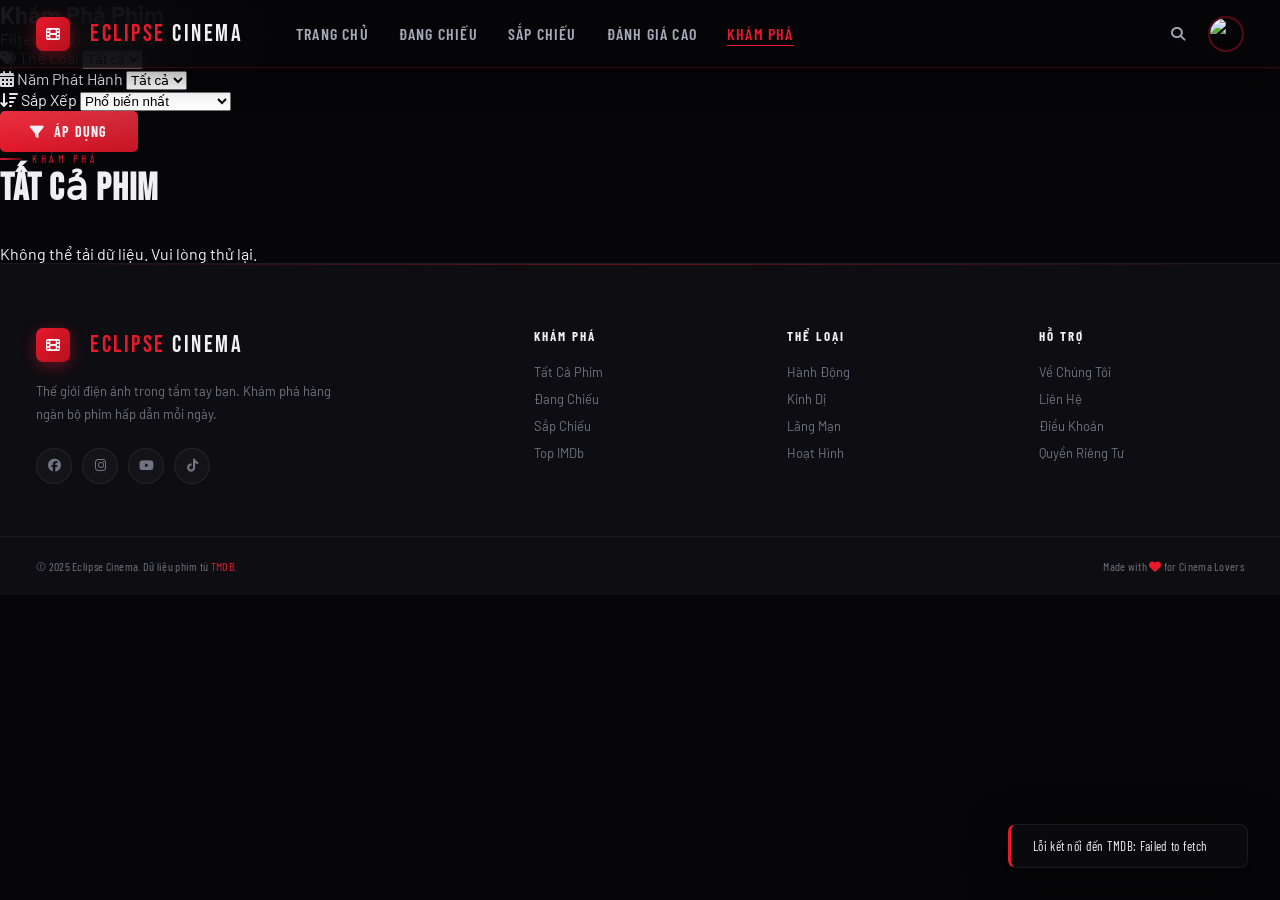
==== browse.html @ 3f949c63 "Add api.js for TMDB API" ====
<!DOCTYPE html>
<html lang="vi">
<head>
  <meta charset="UTF-8" />
  <meta name="viewport" content="width=device-width, initial-scale=1.0" />
  <title>Khám Phá Phim – Eclipse Cinema</title>
  <link rel="icon" href="assets/favicon.ico" sizes="any" />
  <link rel="icon" href="assets/favicon.svg" type="image/svg+xml" />
  <link rel="apple-touch-icon" href="assets/favicon-180.png" />
  <link rel="stylesheet" href="styles/home.css" />
  <link rel="stylesheet" href="styles/browse.css" />
  <link rel="preconnect" href="https://fonts.googleapis.com" />
  <link href="https://fonts.googleapis.com/css2?family=Bebas+Neue&family=Barlow:wght@300;400;500;600&family=Barlow+Condensed:wght@400;600;700&display=swap" rel="stylesheet" />
  <link rel="stylesheet" href="https://cdnjs.cloudflare.com/ajax/libs/font-awesome/6.5.0/css/all.min.css" />
</head>
<body>

  <!-- NAVBAR -->
  <nav class="navbar scrolled" id="navbar">
    <div class="nav-container">
      <a href="index.html" class="nav-logo">
        <span class="logo-icon"><i class="fas fa-film"></i></span>
        <span class="logo-text"><span class="logo-accent">ECLIPSE</span> CINEMA</span>
      </a>

      <ul class="nav-links" id="navLinks">
        <li><a href="index.html" class="nav-link">Trang Chủ</a></li>
        <li><a href="index.html#now-playing" class="nav-link">Đang Chiếu</a></li>
        <li><a href="index.html#upcoming" class="nav-link">Sắp Chiếu</a></li>
        <li><a href="index.html#top-rated" class="nav-link">Đánh Giá Cao</a></li>
        <li><a href="browse.html" class="nav-link active">Khám Phá</a></li>
      </ul>

      <div class="nav-actions">
        <!-- Search -->
        <div class="search-wrapper" id="searchWrapper">
          <input type="text" class="search-input" id="searchInput" placeholder="Tìm kiếm phim..." />
          <button class="search-btn" id="searchBtn"><i class="fas fa-search"></i></button>
          <div class="search-results" id="searchResults"></div>
        </div>

        <!-- User Dropdown -->
        <div class="user-dropdown" id="userDropdown">
          <button class="user-avatar" id="userAvatarBtn">
            <img src="https://api.dicebear.com/7.x/avataaars/svg?seed=cinema" alt="User" />
          </button>
          <div class="user-menu" id="userMenu">
            <div class="user-menu-header">
              <img src="https://api.dicebear.com/7.x/avataaars/svg?seed=cinema" alt="User" />
              <div>
                <p class="user-name">Khách</p>
                <p class="user-email">user@eclipse.vn</p>
              </div>
            </div>
            <ul class="user-menu-list">
              <li><a href="profile.html"><i class="fas fa-user"></i> Hồ Sơ</a></li>
              <li><a href="#"><i class="fas fa-heart"></i> Yêu Thích</a></li>
              <li><a href="#"><i class="fas fa-clock"></i> Xem Sau</a></li>
              <li><a href="#"><i class="fas fa-cog"></i> Cài Đặt</a></li>
              <li class="menu-divider"></li>
              <li><a href="login.html" class="logout-link"><i class="fas fa-sign-out-alt"></i> Đăng Xuất</a></li>
            </ul>
          </div>
        </div>

        <!-- Hamburger -->
        <button class="hamburger" id="hamburger">
          <span></span><span></span><span></span>
        </button>
      </div>
    </div>
  </nav>

  <!-- BROWSE LAYOUT -->
  <main class="browse-layout">
    <!-- Filters sidebar -->
    <aside class="browse-filters">
      <div class="filters-header">
        <h1>Khám Phá Phim</h1>
        <p>Filter theo thể loại, năm và sắp xếp.</p>
      </div>

      <div class="filter-group">
        <label for="genreSelect"><i class="fas fa-tags"></i> Thể Loại</label>
        <select id="genreSelect">
          <option value="">Tất cả</option>
        </select>
      </div>

      <div class="filter-group">
        <label for="yearSelect"><i class="fas fa-calendar-alt"></i> Năm Phát Hành</label>
        <select id="yearSelect">
          <option value="">Tất cả</option>
        </select>
      </div>

      <div class="filter-group">
        <label for="sortSelect"><i class="fas fa-sort-amount-down"></i> Sắp Xếp</label>
        <select id="sortSelect">
          <option value="popularity.desc">Phổ biến nhất</option>
          <option value="vote_average.desc">Điểm TMDB cao nhất</option>
          <option value="release_date.desc">Mới nhất</option>
          <option value="release_date.asc">Cũ nhất</option>
        </select>
      </div>

      <button id="applyFiltersBtn" class="btn-primary full-width">
        <i class="fas fa-filter"></i> Áp Dụng
      </button>
    </aside>

    <!-- Results -->
    <section class="browse-results">
      <div class="section-header">
        <div class="section-title-block">
          <span class="section-label">Khám Phá</span>
          <h2 class="section-title" id="resultsTitle">Tất cả phim</h2>
        </div>
        <span class="browse-count" id="resultsCount"></span>
      </div>

      <div class="movies-grid" id="browseGrid">
        <!-- cards injected -->
      </div>

      <div class="browse-status" id="browseStatus"></div>
    </section>
  </main>

  <!-- FOOTER -->
  <footer class="footer">
    <div class="footer-container">
      <div class="footer-brand">
        <a href="index.html" class="nav-logo">
          <span class="logo-icon"><i class="fas fa-film"></i></span>
          <span class="logo-text"><span class="logo-accent">ECLIPSE</span> CINEMA</span>
        </a>
        <p>Thế giới điện ảnh trong tầm tay bạn. Khám phá hàng ngàn bộ phim hấp dẫn mỗi ngày.</p>
        <div class="social-links">
          <a href="#"><i class="fab fa-facebook"></i></a>
          <a href="#"><i class="fab fa-instagram"></i></a>
          <a href="#"><i class="fab fa-youtube"></i></a>
          <a href="#"><i class="fab fa-tiktok"></i></a>
        </div>
      </div>
      <div class="footer-links">
        <h4>Khám Phá</h4>
        <ul>
          <li><a href="browse.html">Tất Cả Phim</a></li>
          <li><a href="index.html#now-playing">Đang Chiếu</a></li>
          <li><a href="index.html#upcoming">Sắp Chiếu</a></li>
          <li><a href="index.html#top-rated">Top IMDb</a></li>
        </ul>
      </div>
      <div class="footer-links">
        <h4>Thể Loại</h4>
        <ul>
          <li><a href="#">Hành Động</a></li>
          <li><a href="#">Kinh Dị</a></li>
          <li><a href="#">Lãng Mạn</a></li>
          <li><a href="#">Hoạt Hình</a></li>
        </ul>
      </div>
      <div class="footer-links">
        <h4>Hỗ Trợ</h4>
        <ul>
          <li><a href="#">Về Chúng Tôi</a></li>
          <li><a href="#">Liên Hệ</a></li>
          <li><a href="#">Điều Khoản</a></li>
          <li><a href="#">Quyền Riêng Tư</a></li>
        </ul>
      </div>
    </div>
    <div class="footer-bottom">
      <p>© 2025 Eclipse Cinema. Dữ liệu phim từ <a href="https://www.themoviedb.org" target="_blank">TMDB</a>.</p>
      <p>Made with <i class="fas fa-heart" style="color: var(--red)"></i> for Cinema Lovers</p>
    </div>
  </footer>

  <!-- Toast -->
  <div class="toast" id="toast"></div>

  <script src="script/auth.js"></script>
  <script src="script/config.js"></script>
  <script src="script/api.js"></script>
  <script src="script/browse.js"></script>
</body>
</html>
---- styles/home.css ----
/* ══════════════════════════════════════════════
   ECLIPSE CINEMA — home.css  [Enhanced Edition]
   Theme: Ultra-Premium Dark Cinema
   Direction: Criterion × A24 × IMAX
══════════════════════════════════════════════ */

/* ─── CSS Variables ─── */
:root {
  /* Core Palette */
  --black:      #060608;
  --black2:     #0d0d12;
  --black3:     #141418;
  --black4:     #1c1c24;
  --black5:     #252530;

  /* Accent Colors */
  --red:        #e8192c;
  --red-dark:   #b5101e;
  --red-mid:    #c41424;
  --red-glow:   rgba(232, 25, 44, 0.4);
  --red-subtle: rgba(232, 25, 44, 0.08);
  --gold:       #d4a843;
  --gold-light: #e8c067;
  --gold-glow:  rgba(212, 168, 67, 0.3);
  --teal:       #1de9b6;
  --teal-dim:   rgba(29, 233, 182, 0.12);

  /* Text Colors */
  --white:      #f0f0f4;
  --off-white:  #c8c8d4;
  --grey:       #727280;
  --grey-light: #a8a8b8;
  --grey-dim:   #4a4a58;

  /* Typography */
  --font-display: 'Bebas Neue', sans-serif;
  --font-cond:    'Barlow Condensed', sans-serif;
  --font-body:    'Barlow', sans-serif;

  /* System */
  --nav-h:       68px;
  --radius:      8px;
  --radius-lg:   14px;
  --radius-xl:   20px;
  --shadow-sm:   0 4px 16px rgba(0,0,0,0.4);
  --shadow:      0 8px 40px rgba(0,0,0,0.6);
  --shadow-lg:   0 20px 80px rgba(0,0,0,0.8);
  --transition:  0.3s cubic-bezier(0.4, 0, 0.2, 1);
  --ease-spring: cubic-bezier(0.34, 1.56, 0.64, 1);
}

/* ─── Reset & Base ─── */
*, *::before, *::after { box-sizing: border-box; margin: 0; padding: 0; }
html { scroll-behavior: smooth; }
body {
  background: var(--black);
  color: var(--white);
  font-family: var(--font-body);
  font-weight: 400;
  overflow-x: hidden;
  -webkit-font-smoothing: antialiased;
  -moz-osx-font-smoothing: grayscale;
}
a { text-decoration: none; color: inherit; }
ul { list-style: none; }
img { display: block; width: 100%; }
button { cursor: pointer; border: none; background: none; font-family: inherit; }

/* Scrollbar */
::-webkit-scrollbar { width: 5px; }
::-webkit-scrollbar-track { background: var(--black2); }
::-webkit-scrollbar-thumb { background: linear-gradient(to bottom, var(--red), var(--red-dark)); border-radius: 3px; }
::-webkit-scrollbar-thumb:hover { background: var(--red); }

/* ══════════════════════════════════════════════
   NAVBAR
══════════════════════════════════════════════ */
.navbar {
  position: fixed;
  top: 0; left: 0; right: 0;
  z-index: 1000;
  height: var(--nav-h);
  background: transparent;
  transition:
    background var(--transition),
    backdrop-filter var(--transition),
    border-color var(--transition),
    box-shadow var(--transition);
  border-bottom: 1px solid transparent;
}

.navbar.scrolled {
  background: rgba(6, 6, 8, 0.88);
  backdrop-filter: blur(28px) saturate(180%);
  -webkit-backdrop-filter: blur(28px) saturate(180%);
  border-bottom-color: rgba(232, 25, 44, 0.18);
  box-shadow: 0 1px 40px rgba(0,0,0,0.6), 0 0 0 1px rgba(255,255,255,0.03);
}

.nav-container {
  max-width: 1440px;
  margin: 0 auto;
  padding: 0 36px;
  height: 100%;
  display: flex;
  align-items: center;
  gap: 40px;
}

/* Logo */
.nav-logo {
  display: flex;
  align-items: center;
  gap: 20px;
  flex-shrink: 0;
  transition: opacity var(--transition);
}
.nav-logo:hover { opacity: 0.85; }

.logo-icon {
  width: 34px; height: 34px;
  background: linear-gradient(135deg, var(--red), var(--red-dark));
  border-radius: 7px;
  display: grid;
  place-items: center;
  font-size: 14px;
  box-shadow: 0 4px 16px var(--red-glow);
}
.logo-text {
  font-family: var(--font-display);
  font-size: 24px;
  letter-spacing: 2.5px;
  color: var(--white);
  line-height: 1;
}
.logo-accent { color: var(--red); }

/* Nav Links */
.nav-links {
  display: flex;
  align-items: center;
  gap: 4px;
  flex: 1;
}

.nav-link {
  font-family: var(--font-cond);
  font-size: 16px;
  font-weight: 600;
  letter-spacing: 1.2px;
  text-transform: uppercase;
  color: var(--grey-light);
  padding: 7px 13px;
  border-radius: 5px;
  transition: color var(--transition), background var(--transition);
  white-space: nowrap;
  position: relative;
}
.nav-link::after {
  content: '';
  position: absolute;
  bottom: 4px; left: 13px; right: 13px;
  height: 1px;
  background: var(--red);
  transform: scaleX(0);
  transition: transform var(--transition);
  transform-origin: left;
}
.nav-link:hover { color: var(--white); }
.nav-link:hover::after { transform: scaleX(1); }
.nav-link.active { color: var(--red); }
.nav-link.active::after { transform: scaleX(1); }
.nav-link:hover:not(.active) { background: rgba(255,255,255,0.05); }

/* ─── Dropdown ─── */
.dropdown { position: relative; }
.chevron-icon {
  font-size: 9px;
  margin-left: 3px;
  transition: transform var(--transition);
}
.dropdown:hover .chevron-icon { transform: rotate(180deg); }

.dropdown-menu {
  position: absolute;
  top: calc(100% + 16px);
  left: 50%;
  transform: translateX(-50%) translateY(-6px);
  background: rgba(10, 10, 15, 0.97);
  border: 1px solid rgba(232,25,44,0.15);
  border-radius: var(--radius-lg);
  padding: 14px;
  min-width: 360px;
  opacity: 0;
  pointer-events: none;
  transition: opacity var(--transition), transform var(--transition);
  backdrop-filter: blur(30px) saturate(200%);
  box-shadow:
    0 24px 80px rgba(0,0,0,0.8),
    0 0 0 1px rgba(255,255,255,0.04),
    inset 0 1px 0 rgba(255,255,255,0.05);
}
.dropdown-menu::before {
  content: '';
  position: absolute;
  top: -5px; left: 50%;
  transform: translateX(-50%);
  border: 5px solid transparent;
  border-bottom-color: rgba(232,25,44,0.25);
  border-top: none;
}
.dropdown:hover .dropdown-menu {
  opacity: 1;
  pointer-events: auto;
  transform: translateX(-50%) translateY(0);
}

.dropdown-grid {
  display: grid;
  grid-template-columns: repeat(3, 1fr);
  gap: 3px;
}

.genre-item {
  font-family: var(--font-cond);
  font-size: 12px;
  font-weight: 600;
  letter-spacing: 0.6px;
  color: var(--grey-light);
  padding: 9px 11px;
  border-radius: 6px;
  transition: background var(--transition), color var(--transition), transform var(--transition);
}
.genre-item:hover {
  background: rgba(232,25,44,0.12);
  color: var(--red);
  transform: translateX(2px);
}

/* ─── Nav Actions ─── */
.nav-actions {
  display: flex;
  align-items: center;
  gap: 10px;
  margin-left: auto;
}

/* Search */
.search-wrapper {
  position: relative;
  display: flex;
  align-items: center;
}
.search-input {
  background: rgba(255,255,255,0.06);
  border: 1px solid rgba(255,255,255,0.08);
  border-radius: 28px;
  color: var(--white);
  font-family: var(--font-body);
  font-size: 13px;
  padding: 8px 42px 8px 18px;
  width: 0;
  opacity: 0;
  transition: width var(--transition), opacity var(--transition), background var(--transition), border-color var(--transition);
  outline: none;
}
.search-input.open { width: 230px; opacity: 1; }
.search-input:focus {
  background: rgba(255,255,255,0.09);
  border-color: rgba(232,25,44,0.45);
  box-shadow: 0 0 0 3px rgba(232,25,44,0.1);
}
.search-input::placeholder { color: var(--grey); }

.search-btn {
  color: var(--grey-light);
  font-size: 14px;
  width: 36px; height: 36px;
  border-radius: 50%;
  display: grid;
  place-items: center;
  transition: color var(--transition), background var(--transition), transform var(--transition);
  position: absolute;
  right: 2px;
  z-index: 2;
}
.search-btn:hover {
  color: var(--red);
  background: rgba(232,25,44,0.1);
  transform: scale(1.1);
}

.search-results {
  position: absolute;
  top: calc(100% + 12px);
  right: 0;
  width: 340px;
  background: rgba(10,10,15,0.97);
  border: 1px solid rgba(232,25,44,0.15);
  border-radius: var(--radius-lg);
  backdrop-filter: blur(30px);
  max-height: 440px;
  overflow-y: auto;
  display: none;
  box-shadow: var(--shadow-lg), 0 0 0 1px rgba(255,255,255,0.03);
}
.search-results.open { display: block; }
.search-result-item {
  display: flex;
  align-items: center;
  gap: 13px;
  padding: 11px 16px;
  cursor: pointer;
  transition: background var(--transition);
  border-bottom: 1px solid rgba(255,255,255,0.04);
}
.search-result-item:last-child { border-bottom: none; }
.search-result-item:hover { background: rgba(232,25,44,0.08); }
.search-result-item img {
  width: 38px; height: 54px;
  object-fit: cover;
  border-radius: 5px;
  flex-shrink: 0;
  border: 1px solid rgba(255,255,255,0.06);
}
.search-result-info p { font-size: 13px; font-weight: 500; margin-bottom: 3px; }
.search-result-info span { font-size: 11px; color: var(--grey); }

/* User Dropdown */
.user-dropdown { position: relative; }
.user-avatar {
  width: 36px; height: 36px;
  border-radius: 50%;
  overflow: hidden;
  border: 2px solid rgba(232,25,44,0.35);
  transition: border-color var(--transition), transform var(--transition), box-shadow var(--transition);
  box-shadow: 0 0 0 0 var(--red-glow);
}
.user-avatar:hover {
  border-color: var(--red);
  transform: scale(1.06);
  box-shadow: 0 0 0 4px rgba(232,25,44,0.15);
}
.user-avatar img { width: 100%; height: 100%; object-fit: cover; }

.user-menu {
  position: absolute;
  top: calc(100% + 14px);
  right: 0;
  width: 230px;
  background: rgba(10,10,15,0.97);
  border: 1px solid rgba(232,25,44,0.15);
  border-radius: var(--radius-lg);
  backdrop-filter: blur(30px) saturate(200%);
  overflow: hidden;
  opacity: 0;
  pointer-events: none;
  transform: translateY(-8px) scale(0.97);
  transition: opacity var(--transition), transform var(--transition);
  box-shadow: var(--shadow-lg), 0 0 0 1px rgba(255,255,255,0.04);
}
.user-dropdown.open .user-menu {
  opacity: 1;
  pointer-events: auto;
  transform: translateY(0) scale(1);
}
.user-menu-header {
  display: flex;
  align-items: center;
  gap: 11px;
  padding: 15px 16px;
  background: rgba(232,25,44,0.06);
  border-bottom: 1px solid rgba(255,255,255,0.05);
}
.user-menu-header img { width: 36px; height: 36px; border-radius: 50%; flex-shrink: 0; }
.user-name { font-size: 13px; font-weight: 600; }
.user-email { font-size: 11px; color: var(--grey); margin-top: 1px; }
.user-menu-list li a {
  display: flex;
  align-items: center;
  gap: 11px;
  padding: 11px 16px;
  font-size: 13px;
  color: var(--grey-light);
  transition: background var(--transition), color var(--transition), padding-left var(--transition);
}
.user-menu-list li a:hover { background: rgba(255,255,255,0.04); color: var(--white); padding-left: 20px; }
.user-menu-list li a i { width: 16px; color: var(--grey); font-size: 12px; }
.menu-divider { height: 1px; background: rgba(255,255,255,0.05); margin: 4px 0; }
.logout-link { color: var(--red) !important; }
.logout-link i { color: var(--red) !important; }

/* Hamburger */
.hamburger {
  display: none;
  flex-direction: column;
  gap: 5px;
  padding: 6px;
  border-radius: 6px;
  transition: background var(--transition);
}
.hamburger:hover { background: rgba(255,255,255,0.06); }
.hamburger span {
  display: block;
  width: 20px; height: 2px;
  background: var(--white);
  border-radius: 2px;
  transition: transform var(--transition), opacity var(--transition);
}

/* ══════════════════════════════════════════════
   HERO CAROUSEL
══════════════════════════════════════════════ */
.hero {
  position: relative;
  height: 100vh;
  min-height: 640px;
  overflow: hidden;
}
.hero-carousel {
  position: relative;
  width: 100%;
  height: 100%;
}
.hero-slide {
  position: absolute;
  inset: 0;
  opacity: 0;
  transition: opacity 1s ease;
}
.hero-slide.active { opacity: 1; z-index: 1; }
.hero-bg {
  position: absolute;
  inset: 0;
}
.hero-bg img {
  width: 100%; height: 100%;
  object-fit: cover;
  object-position: center top;
  transform: scale(1.08);
  transition: transform 10s ease;
}
.hero-slide.active .hero-bg img { transform: scale(1); }

/* Cinematic gradient */
.hero-bg::after {
  content: '';
  position: absolute;
  inset: 0;
  background:
    linear-gradient(108deg, rgba(6,6,8,0.94) 0%, rgba(6,6,8,0.6) 50%, rgba(6,6,8,0.2) 100%),
    linear-gradient(to top, rgba(6,6,8,1) 0%, rgba(6,6,8,0.65) 30%, transparent 60%),
    linear-gradient(to bottom, rgba(6,6,8,0.55) 0%, transparent 18%);
}

/* Noise overlay */
.hero-bg::before {
  content: '';
  position: absolute;
  inset: 0;
  z-index: 1;
  background-image: url("data:image/svg+xml,%3Csvg viewBox='0 0 256 256' xmlns='http://www.w3.org/2000/svg'%3E%3Cfilter id='n'%3E%3CfeTurbulence type='fractalNoise' baseFrequency='0.85' numOctaves='4' stitchTiles='stitch'/%3E%3C/filter%3E%3Crect width='100%25' height='100%25' filter='url(%23n)' opacity='0.045'/%3E%3C/svg%3E");
  pointer-events: none;
  opacity: 0.5;
  mix-blend-mode: overlay;
}

/* Vertical accent line */
.hero-slide.active::before {
  content: '';
  position: absolute;
  left: 64px;
  top: 0; bottom: 0;
  width: 1px;
  background: linear-gradient(to bottom, transparent 10%, rgba(232,25,44,0.35) 40%, rgba(232,25,44,0.35) 70%, transparent 95%);
  z-index: 3;
}

.hero-content {
  position: absolute;
  bottom: 0; left: 0;
  width: 100%;
  max-width: 760px;
  padding: 0 88px 130px;
  z-index: 4;
  opacity: 0;
  transform: translateY(36px);
  transition: opacity 0.7s ease 0.4s, transform 0.7s ease 0.4s;
}
.hero-slide.active .hero-content { opacity: 1; transform: translateY(0); }

.hero-badges {
  display: flex;
  align-items: center;
  gap: 10px;
  margin-bottom: 18px;
}
.hero-badge {
  font-family: var(--font-cond);
  font-size: 11px;
  font-weight: 700;
  letter-spacing: 1.8px;
  text-transform: uppercase;
  padding: 5px 13px;
  border-radius: 3px;
  background: var(--red);
  box-shadow: 0 4px 14px var(--red-glow);
}
.hero-badge.outline {
  background: rgba(255,255,255,0.07);
  border: 1px solid rgba(255,255,255,0.2);
  color: var(--off-white);
  box-shadow: none;
}
.hero-rating {
  display: flex;
  align-items: center;
  gap: 5px;
  font-family: var(--font-cond);
  font-size: 13px;
  font-weight: 700;
  color: var(--gold);
  letter-spacing: 0.5px;
}

.hero-title {
  font-family: var(--font-display);
  font-size: clamp(46px, 6.5vw, 88px);
  letter-spacing: 2px;
  line-height: 0.93;
  margin-bottom: 18px;
  text-shadow: 0 2px 30px rgba(0,0,0,0.4);
}

.hero-meta {
  display: flex;
  align-items: center;
  gap: 18px;
  margin-bottom: 16px;
  font-family: var(--font-cond);
  font-size: 13px;
  color: var(--off-white);
  letter-spacing: 0.5px;
}
.hero-meta span { display: flex; align-items: center; gap: 6px; }
.hero-meta i { color: var(--grey); font-size: 11px; }

.hero-overview {
  font-size: 16px;
  line-height: 1.68;
  color: rgba(208, 208, 220, 0.8);
  max-width: 540px;
  margin-bottom: 32px;
  display: -webkit-box;
  -webkit-line-clamp: 3;
  -webkit-box-orient: vertical;
  overflow: hidden;
}

.hero-actions { display: flex; gap: 12px; align-items: center; }

/* Buttons */
.btn-primary {
  display: inline-flex;
  align-items: center;
  gap: 9px;
  background: linear-gradient(135deg, var(--red), var(--red-mid));
  color: var(--white);
  font-family: var(--font-cond);
  font-size: 14px;
  font-weight: 700;
  letter-spacing: 1.2px;
  text-transform: uppercase;
  padding: 12px 30px;
  border-radius: 5px;
  transition: background var(--transition), transform var(--transition), box-shadow var(--transition);
  position: relative;
  overflow: hidden;
}
.btn-primary::before {
  content: '';
  position: absolute;
  inset: 0;
  background: linear-gradient(to bottom, rgba(255,255,255,0.1) 0%, transparent 100%);
  pointer-events: none;
}
.btn-primary:hover {
  background: linear-gradient(135deg, #f01f33, var(--red-dark));
  transform: translateY(-2px);
  box-shadow: 0 10px 30px var(--red-glow), 0 4px 12px rgba(0,0,0,0.3);
}
.btn-primary:active { transform: translateY(0); }

.btn-secondary {
  display: inline-flex;
  align-items: center;
  gap: 9px;
  background: rgba(255,255,255,0.07);
  backdrop-filter: blur(12px);
  color: var(--white);
  font-family: var(--font-cond);
  font-size: 14px;
  font-weight: 700;
  letter-spacing: 1.2px;
  text-transform: uppercase;
  padding: 12px 28px;
  border-radius: 5px;
  border: 1px solid rgba(255,255,255,0.14);
  transition: background var(--transition), transform var(--transition), border-color var(--transition);
}
.btn-secondary:hover {
  background: rgba(255,255,255,0.13);
  border-color: rgba(255,255,255,0.28);
  transform: translateY(-2px);
}

/* Hero Controls */
.hero-control {
  position: absolute;
  top: 50%;
  transform: translateY(-50%);
  z-index: 10;
  width: 46px; height: 46px;
  border-radius: 50%;
  background: rgba(255,255,255,0.06);
  backdrop-filter: blur(12px);
  border: 1px solid rgba(255,255,255,0.12);
  color: var(--white);
  font-size: 15px;
  display: grid;
  place-items: center;
  transition: background var(--transition), border-color var(--transition), transform var(--transition);
}
.hero-control:hover {
  background: rgba(232,25,44,0.25);
  border-color: rgba(232,25,44,0.5);
}
.hero-control.prev { left: 36px; }
.hero-control.next { right: 36px; }
.hero-control.prev:hover { transform: translateY(-50%) translateX(-2px); }
.hero-control.next:hover { transform: translateY(-50%) translateX(2px); }

/* Indicators */
.hero-indicators {
  position: absolute;
  bottom: 80px;
  right: 88px;
  z-index: 10;
  display: flex;
  gap: 8px;
  align-items: center;
}
.hero-dot {
  width: 20px; height: 2.5px;
  border-radius: 2px;
  background: rgba(255,255,255,0.25);
  cursor: pointer;
  transition: background var(--transition), width var(--transition);
}
.hero-dot.active { background: var(--red); width: 36px; }

/* Scroll hint */
.scroll-hint {
  position: absolute;
  bottom: 36px;
  left: 50%;
  transform: translateX(-50%);
  z-index: 10;
  display: flex;
  flex-direction: column;
  align-items: center;
  gap: 8px;
  font-family: var(--font-cond);
  font-size: 10px;
  letter-spacing: 2.5px;
  text-transform: uppercase;
  color: rgba(255,255,255,0.35);
}
.scroll-line {
  width: 1px;
  height: 38px;
  background: linear-gradient(to bottom, var(--red), transparent);
  animation: scrollPulse 1.8s ease-in-out infinite;
}
@keyframes scrollPulse {
  0%, 100% { opacity: 0.3; transform: scaleY(0.7); transform-origin: top; }
  50% { opacity: 1; transform: scaleY(1); transform-origin: top; }
}

/* ══════════════════════════════════════════════
   TICKER
══════════════════════════════════════════════ */
.ticker-wrap {
  display: flex;
  align-items: center;
  height: 44px;
  background: var(--black3);
  border-top: 1px solid rgba(232,25,44,0.15);
  border-bottom: 1px solid rgba(232,25,44,0.15);
  overflow: hidden;
  position: relative;
}
/* Fade edges */
.ticker-wrap::after {
  content: '';
  position: absolute;
  right: 0; top: 0; bottom: 0;
  width: 80px;
  background: linear-gradient(to right, transparent, var(--black3));
  z-index: 2;
  pointer-events: none;
}

.ticker-label {
  flex-shrink: 0;
  background: linear-gradient(135deg, var(--red), var(--red-dark));
  height: 100%;
  padding: 0 22px;
  display: flex;
  align-items: center;
  gap: 8px;
  font-family: var(--font-cond);
  font-size: 12px;
  font-weight: 700;
  letter-spacing: 2.5px;
  text-transform: uppercase;
  box-shadow: 4px 0 20px rgba(232,25,44,0.3);
  z-index: 3;
  position: relative;
}
.ticker-label i { font-size: 12px; animation: pulse 1.5s ease-in-out infinite; }
@keyframes pulse { 0%,100%{transform:scale(1)}50%{transform:scale(1.2)} }

.ticker-track {
  display: flex;
  align-items: center;
  white-space: nowrap;
  animation: ticker 50s linear infinite;
}
.ticker-wrap:hover .ticker-track { animation-play-state: paused; }
@keyframes ticker {
  from { transform: translateX(0); }
  to { transform: translateX(-50%); }
}
.ticker-item {
  font-family: var(--font-cond);
  font-size: 13px;
  color: var(--grey-light);
  padding: 0 28px;
  border-right: 1px solid rgba(255,255,255,0.06);
  display: flex;
  align-items: center;
  gap: 8px;
  cursor: pointer;
  transition: color var(--transition);
}
.ticker-item:hover { color: var(--white); }
.ticker-item span { color: var(--gold); font-weight: 700; }

/* ══════════════════════════════════════════════
   SECTIONS
══════════════════════════════════════════════ */
.section {
  max-width: 1440px;
  margin: 0 auto;
  padding: 64px 36px;
}

.section-header {
  display: flex;
  align-items: flex-end;
  justify-content: space-between;
  margin-bottom: 36px;
}
.section-title-block {
  display: flex;
  flex-direction: column;
  gap: 5px;
}
.section-label {
  font-family: var(--font-cond);
  font-size: 11px;
  letter-spacing: 3.5px;
  text-transform: uppercase;
  color: var(--red);
  display: flex;
  align-items: center;
  gap: 10px;
}
.section-label::before {
  content: '';
  display: block;
  width: 22px; height: 2px;
  background: linear-gradient(to right, var(--red), rgba(232,25,44,0.3));
  border-radius: 1px;
}
.section-title {
  font-family: var(--font-display);
  font-size: 38px;
  letter-spacing: 1px;
  line-height: 1;
}

.see-all-btn {
  font-family: var(--font-cond);
  font-size: 13px;
  font-weight: 600;
  letter-spacing: 0.5px;
  color: var(--grey);
  display: flex;
  align-items: center;
  gap: 7px;
  transition: color var(--transition), gap var(--transition);
  padding: 6px 0;
}
.see-all-btn:hover { color: var(--red); gap: 10px; }
.see-all-btn i { font-size: 11px; }

/* ─── Movie Card ─── */
.movie-card {
  position: relative;
  border-radius: var(--radius);
  overflow: hidden;
  background: var(--black3);
  cursor: pointer;
  transition:
    transform 0.35s var(--ease-spring),
    box-shadow 0.35s ease,
    outline-color 0.2s;
  outline: 1px solid transparent;
}
.movie-card:hover {
  transform: translateY(-10px) scale(1.02);
  box-shadow:
    0 24px 60px rgba(0,0,0,0.75),
    0 0 0 1px rgba(232,25,44,0.35),
    0 0 30px rgba(232,25,44,0.1);
  z-index: 2;
  outline-color: transparent;
}

.movie-poster {
  position: relative;
  aspect-ratio: 2/3;
  overflow: hidden;
}
.movie-poster img {
  width: 100%; height: 100%;
  object-fit: cover;
  transition: transform 0.4s ease;
}
.movie-card:hover .movie-poster img { transform: scale(1.1); }

.movie-poster-overlay {
  position: absolute;
  inset: 0;
  background: linear-gradient(
    to top,
    rgba(6,6,8,0.98) 0%,
    rgba(6,6,8,0.5) 35%,
    rgba(6,6,8,0.1) 60%,
    transparent 75%
  );
  opacity: 0;
  transition: opacity var(--transition);
}
.movie-card:hover .movie-poster-overlay { opacity: 1; }

.play-btn {
  position: absolute;
  top: 50%;
  left: 50%;
  transform: translate(-50%, -50%) scale(0.6);
  width: 52px; height: 52px;
  background: rgba(232,25,44,0.9);
  border-radius: 50%;
  display: grid;
  place-items: center;
  font-size: 17px;
  color: var(--white);
  opacity: 0;
  transition: opacity var(--transition), transform 0.35s var(--ease-spring);
  box-shadow: 0 0 30px var(--red-glow);
}
.movie-card:hover .play-btn {
  opacity: 1;
  transform: translate(-50%, -50%) scale(1);
}

.movie-rating-badge {
  position: absolute;
  top: 10px;
  right: 10px;
  background: rgba(6,6,8,0.8);
  backdrop-filter: blur(8px);
  border: 1px solid rgba(212,168,67,0.35);
  border-radius: 5px;
  padding: 4px 8px;
  display: flex;
  align-items: center;
  gap: 4px;
  font-family: var(--font-cond);
  font-size: 12px;
  font-weight: 700;
  color: var(--gold);
}

.movie-info { padding: 13px 12px 12px; }
.movie-title {
  font-family: var(--font-cond);
  font-size: 14px;
  font-weight: 700;
  letter-spacing: 0.3px;
  white-space: nowrap;
  overflow: hidden;
  text-overflow: ellipsis;
  margin-bottom: 5px;
  color: var(--white);
  transition: color var(--transition);
}
.movie-card:hover .movie-title { color: var(--off-white); }
.movie-meta {
  display: flex;
  align-items: center;
  gap: 10px;
  font-size: 11px;
  color: var(--grey);
}
.movie-year { }
.movie-genre {
  font-family: var(--font-cond);
  font-size: 11px;
  color: var(--red);
  letter-spacing: 0.5px;
}

/* ─── Movies Row ─── */
.movies-row {
  display: grid;
  grid-template-columns: repeat(auto-fill, minmax(150px, 1fr));
  gap: 18px;
}

/* ─── Movies Grid ─── */
.movies-grid {
  display: grid;
  grid-template-columns: repeat(auto-fill, minmax(175px, 1fr));
  gap: 22px;
}

/* Featured Section */
.featured-section {
  background: var(--black2);
  max-width: 100%;
  border-top: 1px solid rgba(255,255,255,0.04);
  border-bottom: 1px solid rgba(255,255,255,0.04);
}
.featured-section > * { max-width: 1440px; margin-left: auto; margin-right: auto; }
.featured-section .section-header,
.featured-section .movies-grid { padding-left: 36px; padding-right: 36px; }

/* Filter Tabs */
.filter-tabs {
  display: flex;
  gap: 3px;
  background: rgba(255,255,255,0.04);
  padding: 4px;
  border-radius: 7px;
  border: 1px solid rgba(255,255,255,0.06);
}
.filter-tab {
  font-family: var(--font-cond);
  font-size: 12px;
  font-weight: 700;
  letter-spacing: 0.8px;
  text-transform: uppercase;
  color: var(--grey);
  padding: 7px 18px;
  border-radius: 5px;
  transition: background var(--transition), color var(--transition), box-shadow var(--transition);
}
.filter-tab.active {
  background: var(--red);
  color: var(--white);
  box-shadow: 0 4px 14px var(--red-glow);
}
.filter-tab:hover:not(.active) { color: var(--white); background: rgba(255,255,255,0.06); }

/* ─── Promo Banner ─── */
.promo-banner {
  background:
    linear-gradient(108deg, rgba(232,25,44,0.12) 0%, transparent 50%),
    linear-gradient(to right, var(--black3), var(--black2));
  border-top: 1px solid rgba(232,25,44,0.18);
  border-bottom: 1px solid rgba(232,25,44,0.18);
  padding: 56px 36px;
  text-align: center;
  position: relative;
  overflow: hidden;
}
.promo-banner::before {
  content: '';
  position: absolute;
  inset: -40%;
  background: radial-gradient(ellipse at center, rgba(232,25,44,0.06) 0%, transparent 70%);
  pointer-events: none;
}
.promo-banner::after {
  content: '';
  position: absolute;
  left: 50%; top: 50%;
  transform: translate(-50%, -50%);
  width: 600px; height: 600px;
  background: radial-gradient(circle, rgba(232,25,44,0.04), transparent 70%);
  border-radius: 50%;
  pointer-events: none;
}
.promo-content { position: relative; z-index: 1; }
.promo-content h3 {
  font-family: var(--font-display);
  font-size: 42px;
  letter-spacing: 3px;
  margin-bottom: 10px;
}
.promo-content p { color: var(--grey-light); margin-bottom: 28px; font-size: 15px; }
.promo-btn {
  display: inline-flex;
  align-items: center;
  gap: 9px;
  background: linear-gradient(135deg, var(--red), var(--red-mid));
  color: var(--white);
  font-family: var(--font-cond);
  font-size: 14px;
  font-weight: 700;
  letter-spacing: 1.5px;
  text-transform: uppercase;
  padding: 14px 40px;
  border-radius: 5px;
  transition: background var(--transition), transform var(--transition), box-shadow var(--transition);
  position: relative;
  overflow: hidden;
}
.promo-btn::before {
  content: '';
  position: absolute;
  inset: 0;
  background: linear-gradient(to bottom, rgba(255,255,255,0.1), transparent);
}
.promo-btn:hover {
  background: linear-gradient(135deg, #f01f33, var(--red-dark));
  transform: translateY(-3px);
  box-shadow: 0 12px 36px var(--red-glow);
}

/* ─── Upcoming List ─── */
.upcoming-list {
  display: grid;
  grid-template-columns: repeat(auto-fill, minmax(300px, 1fr));
  gap: 14px;
}
.upcoming-card {
  display: flex;
  align-items: center;
  gap: 16px;
  background: var(--black3);
  border-radius: var(--radius);
  padding: 14px;
  border: 1px solid rgba(255,255,255,0.05);
  cursor: pointer;
  transition: background var(--transition), border-color var(--transition), transform var(--transition), box-shadow var(--transition);
  position: relative;
  overflow: hidden;
}
.upcoming-card::before {
  content: '';
  position: absolute;
  left: 0; top: 0; bottom: 0;
  width: 2px;
  background: var(--red);
  transform: scaleY(0);
  transition: transform var(--transition);
  transform-origin: top;
}
.upcoming-card:hover {
  background: var(--black4);
  border-color: rgba(232,25,44,0.2);
  transform: translateX(5px);
  box-shadow: var(--shadow-sm);
}
.upcoming-card:hover::before { transform: scaleY(1); }
.upcoming-card img {
  width: 56px; height: 80px;
  border-radius: 5px;
  object-fit: cover;
  flex-shrink: 0;
  border: 1px solid rgba(255,255,255,0.06);
}
.upcoming-info { flex: 1; min-width: 0; }
.upcoming-title {
  font-family: var(--font-cond);
  font-size: 14px;
  font-weight: 700;
  white-space: nowrap;
  overflow: hidden;
  text-overflow: ellipsis;
  margin-bottom: 4px;
}
.upcoming-date {
  font-size: 11px;
  color: var(--red);
  font-family: var(--font-cond);
  letter-spacing: 0.5px;
  margin-bottom: 6px;
  display: flex;
  align-items: center;
  gap: 5px;
}
.upcoming-overview {
  font-size: 11px;
  color: var(--grey);
  line-height: 1.55;
  display: -webkit-box;
  -webkit-line-clamp: 2;
  -webkit-box-orient: vertical;
  overflow: hidden;
}

/* ─── Top Rated ─── */
.top-rated-grid {
  display: grid;
  grid-template-columns: repeat(auto-fill, minmax(210px, 1fr));
  gap: 18px;
}
.top-rated-card {
  position: relative;
  cursor: pointer;
  border-radius: var(--radius);
  overflow: hidden;
  transition: transform 0.35s var(--ease-spring), box-shadow var(--transition);
  border: 1px solid rgba(255,255,255,0.04);
}
.top-rated-card:hover {
  transform: translateY(-7px);
  box-shadow: var(--shadow-lg);
}
.top-rated-card img {
  width: 100%;
  aspect-ratio: 16/9;
  object-fit: cover;
  transition: transform 0.4s ease, filter var(--transition);
}
.top-rated-card:hover img { transform: scale(1.06); filter: brightness(1.05); }
.top-rated-overlay {
  position: absolute;
  inset: 0;
  background: linear-gradient(to top, rgba(6,6,8,1) 0%, rgba(6,6,8,0.7) 35%, transparent 65%);
  padding: 14px;
  display: flex;
  flex-direction: column;
  justify-content: flex-end;
}
.top-rated-rank {
  font-family: var(--font-display);
  font-size: 52px;
  color: rgba(255,255,255,0.07);
  line-height: 1;
  margin-bottom: -6px;
}
.top-rated-title {
  font-family: var(--font-cond);
  font-size: 14px;
  font-weight: 700;
  margin-bottom: 5px;
}
.top-rated-rating {
  display: flex;
  align-items: center;
  gap: 5px;
  font-family: var(--font-cond);
  font-size: 12px;
  color: var(--gold);
}

/* ══════════════════════════════════════════════
   MODAL
══════════════════════════════════════════════ */
.modal-overlay {
  position: fixed;
  inset: 0;
  z-index: 2000;
  background: rgba(0,0,0,0.88);
  backdrop-filter: blur(8px);
  display: grid;
  place-items: center;
  padding: 20px;
  opacity: 0;
  pointer-events: none;
  transition: opacity var(--transition);
}
.modal-overlay.open { opacity: 1; pointer-events: auto; }
.modal {
  position: relative;
  width: 100%;
  max-width: 880px;
  background: var(--black3);
  border-radius: var(--radius-xl);
  border: 1px solid rgba(255,255,255,0.07);
  overflow: hidden;
  transform: scale(0.9) translateY(20px);
  transition: transform 0.4s var(--ease-spring);
  max-height: 90vh;
  overflow-y: auto;
}
.modal-overlay.open .modal { transform: scale(1) translateY(0); }
.modal-close {
  position: absolute;
  top: 16px; right: 16px;
  z-index: 10;
  width: 36px; height: 36px;
  background: rgba(0,0,0,0.7);
  border-radius: 50%;
  color: var(--white);
  font-size: 15px;
  display: grid;
  place-items: center;
  transition: background var(--transition), transform var(--transition);
}
.modal-close:hover { background: var(--red); transform: rotate(90deg); }

/* ══════════════════════════════════════════════
   TOAST
══════════════════════════════════════════════ */
.toast {
  position: fixed;
  bottom: 32px;
  right: 32px;
  z-index: 3000;
  background: rgba(10,10,15,0.96);
  border: 1px solid rgba(255,255,255,0.08);
  border-left: 3px solid var(--red);
  color: var(--white);
  font-size: 13px;
  font-family: var(--font-cond);
  letter-spacing: 0.3px;
  padding: 13px 22px;
  border-radius: var(--radius);
  transform: translateX(120%);
  transition: transform 0.4s var(--ease-spring);
  min-width: 240px;
  backdrop-filter: blur(20px);
  box-shadow: var(--shadow);
}
.toast.show { transform: translateX(0); }

/* ══════════════════════════════════════════════
   FOOTER
══════════════════════════════════════════════ */
.footer {
  background: var(--black2);
  border-top: 1px solid rgba(255,255,255,0.05);
  padding-top: 64px;
  position: relative;
}
.footer::before {
  content: '';
  position: absolute;
  top: 0; left: 0; right: 0;
  height: 1px;
  background: linear-gradient(to right, transparent, var(--red), transparent);
  opacity: 0.4;
}

.footer-container {
  max-width: 1440px;
  margin: 0 auto;
  padding: 0 36px 52px;
  display: grid;
  grid-template-columns: 2.2fr 1fr 1fr 1fr;
  gap: 48px;
}
.footer-brand p {
  font-size: 13px;
  color: var(--grey);
  line-height: 1.75;
  margin: 18px 0 22px;
  max-width: 300px;
}
.social-links {
  display: flex;
  gap: 10px;
}
.social-links a {
  width: 36px; height: 36px;
  border-radius: 50%;
  background: var(--black3);
  border: 1px solid rgba(255,255,255,0.07);
  display: grid;
  place-items: center;
  font-size: 13px;
  color: var(--grey);
  transition: background var(--transition), color var(--transition), border-color var(--transition), transform var(--transition);
}
.social-links a:hover {
  background: var(--red);
  color: var(--white);
  border-color: var(--red);
  transform: translateY(-3px);
  box-shadow: 0 8px 20px var(--red-glow);
}

.footer-links h4 {
  font-family: var(--font-cond);
  font-size: 13px;
  font-weight: 700;
  letter-spacing: 2px;
  text-transform: uppercase;
  color: var(--white);
  margin-bottom: 20px;
}
.footer-links ul { display: flex; flex-direction: column; gap: 11px; }
.footer-links ul a {
  font-size: 13px;
  color: var(--grey);
  transition: color var(--transition), padding-left var(--transition);
  display: flex;
  align-items: center;
  gap: 0;
}
.footer-links ul a:hover { color: var(--red); padding-left: 6px; }

.footer-bottom {
  border-top: 1px solid rgba(255,255,255,0.05);
  padding: 22px 36px;
  max-width: 1440px;
  margin: 0 auto;
  display: flex;
  justify-content: space-between;
  align-items: center;
  font-size: 12px;
  color: var(--grey);
  font-family: var(--font-cond);
  letter-spacing: 0.3px;
}
.footer-bottom a { color: var(--red); }
.footer-bottom a:hover { text-decoration: underline; }

/* ══════════════════════════════════════════════
   SKELETON LOADER
══════════════════════════════════════════════ */
.skeleton {
  background: linear-gradient(90deg,
    var(--black3) 0%,
    var(--black4) 40%,
    var(--black5) 50%,
    var(--black4) 60%,
    var(--black3) 100%
  );
  background-size: 300% 100%;
  animation: skeleton 2s ease-in-out infinite;
  border-radius: var(--radius);
}
@keyframes skeleton {
  0% { background-position: 200% 0; }
  100% { background-position: -200% 0; }
}
.skeleton-card {
  aspect-ratio: 2/3;
  min-width: 150px;
}

/* ══════════════════════════════════════════════
   RESPONSIVE
══════════════════════════════════════════════ */
@media (max-width: 1100px) {
  .nav-links { gap: 0; }
  .footer-container { grid-template-columns: 1fr 1fr; }
}

@media (max-width: 768px) {
  .nav-container { padding: 0 20px; gap: 10px; }
  .nav-links {
    position: fixed;
    top: var(--nav-h);
    left: 0; right: 0;
    flex-direction: column;
    align-items: flex-start;
    background: rgba(6,6,8,0.98);
    backdrop-filter: blur(30px);
    padding: 20px;
    gap: 0;
    transform: translateY(-110%);
    transition: transform var(--transition);
    border-bottom: 1px solid rgba(232,25,44,0.15);
    z-index: 999;
  }
  .nav-links.open { transform: translateY(0); }
  .nav-link { padding: 12px 0; width: 100%; }
  .dropdown-menu { position: static; transform: none; opacity: 1; pointer-events: auto; min-width: 100%; border: none; background: rgba(255,255,255,0.03); display: none; padding: 8px 0 8px 16px; border-radius: 0; backdrop-filter: none; }
  .dropdown.open .dropdown-menu { display: block; }
  .hamburger { display: flex; }

  .hero-content { padding: 0 24px 110px; }
  .hero-slide.active::before { display: none; }
  .hero-control.prev { left: 12px; }
  .hero-control.next { right: 12px; }
  .hero-indicators { right: 24px; bottom: 70px; }

  .section { padding: 44px 20px; }
  .section-title { font-size: 30px; }
  .movies-row { grid-template-columns: repeat(auto-fill, minmax(130px, 1fr)); gap: 14px; }
  .movies-grid { grid-template-columns: repeat(auto-fill, minmax(145px, 1fr)); gap: 16px; }
  .top-rated-grid { grid-template-columns: repeat(auto-fill, minmax(170px, 1fr)); }
  .footer-container { grid-template-columns: 1fr; gap: 32px; padding: 0 20px 44px; }
  .footer-bottom { flex-direction: column; gap: 8px; text-align: center; padding: 20px; }
}
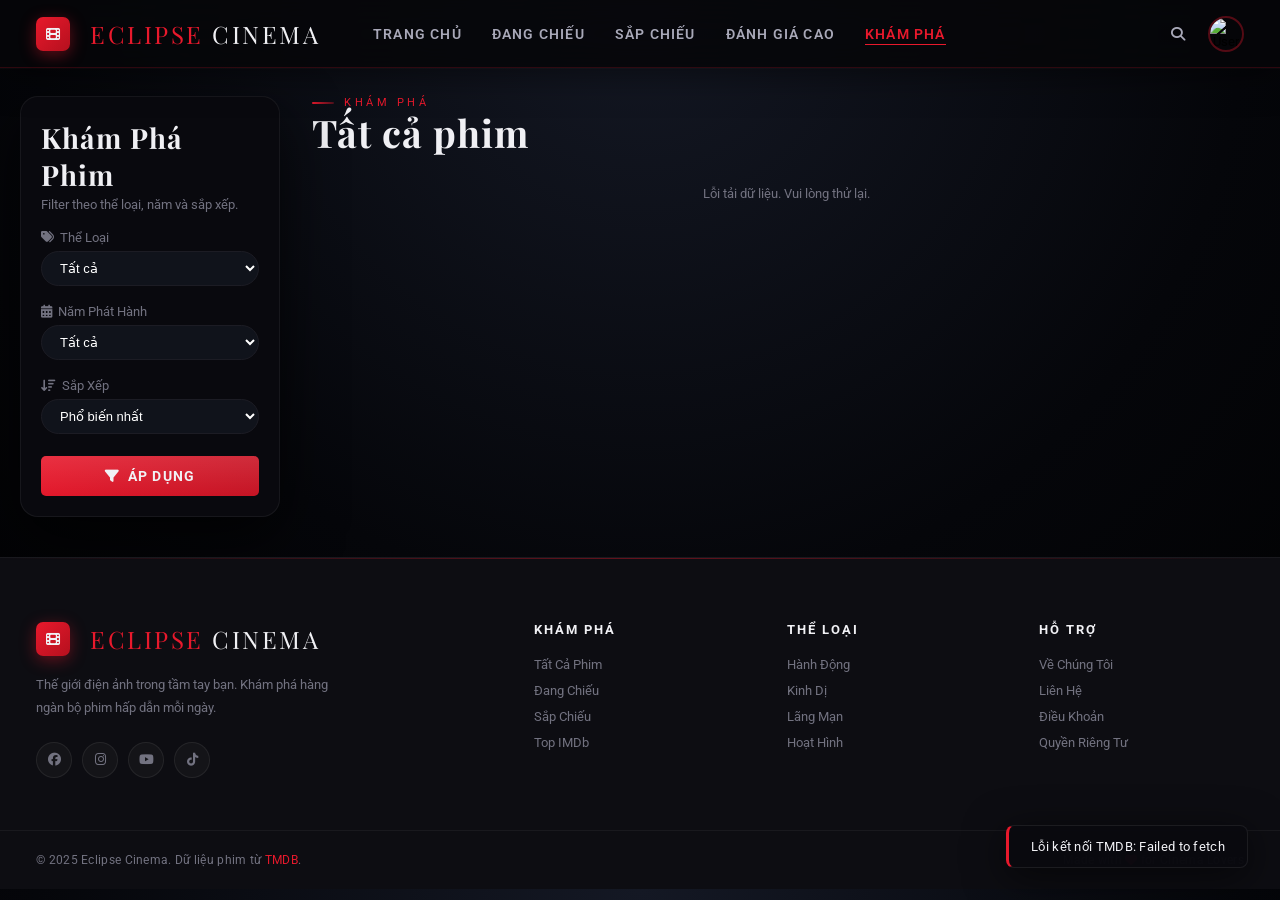
==== commit be424285: "new" ====
--- a/browse.html
+++ b/browse.html
@@ -10,7 +10,7 @@
   <link rel="stylesheet" href="styles/home.css" />
   <link rel="stylesheet" href="styles/browse.css" />
   <link rel="preconnect" href="https://fonts.googleapis.com" />
-  <link href="https://fonts.googleapis.com/css2?family=Bebas+Neue&family=Barlow:wght@300;400;500;600&family=Barlow+Condensed:wght@400;600;700&display=swap" rel="stylesheet" />
+  <link href="https://fonts.googleapis.com/css2?family=Playfair+Display:wght@400;600;700&family=Roboto:wght@300;400;500;600&display=swap" rel="stylesheet" />
   <link rel="stylesheet" href="https://cdnjs.cloudflare.com/ajax/libs/font-awesome/6.5.0/css/all.min.css" />
 </head>
 <body>
@@ -180,9 +180,9 @@
   <!-- Toast -->
   <div class="toast" id="toast"></div>
 
-  <script src="script/auth.js"></script>
   <script src="script/config.js"></script>
   <script src="script/api.js"></script>
+  <script src="script/auth.js"></script>
   <script src="script/browse.js"></script>
 </body>
 </html>
--- a/styles/home.css
+++ b/styles/home.css
@@ -33,9 +33,9 @@
   --grey-dim:   #4a4a58;
 
   /* Typography */
-  --font-display: 'Bebas Neue', sans-serif;
-  --font-cond:    'Barlow Condensed', sans-serif;
-  --font-body:    'Barlow', sans-serif;
+  --font-display: 'Playfair Display', serif;
+  --font-cond:    'Roboto', sans-serif;
+  --font-body:    'Roboto', sans-serif;
 
   /* System */
   --nav-h:       68px;
@@ -145,7 +145,7 @@
 
 .nav-link {
   font-family: var(--font-cond);
-  font-size: 16px;
+  font-size: 14px;
   font-weight: 600;
   letter-spacing: 1.2px;
   text-transform: uppercase;
@@ -171,71 +171,6 @@
 .nav-link.active { color: var(--red); }
 .nav-link.active::after { transform: scaleX(1); }
 .nav-link:hover:not(.active) { background: rgba(255,255,255,0.05); }
-
-/* ─── Dropdown ─── */
-.dropdown { position: relative; }
-.chevron-icon {
-  font-size: 9px;
-  margin-left: 3px;
-  transition: transform var(--transition);
-}
-.dropdown:hover .chevron-icon { transform: rotate(180deg); }
-
-.dropdown-menu {
-  position: absolute;
-  top: calc(100% + 16px);
-  left: 50%;
-  transform: translateX(-50%) translateY(-6px);
-  background: rgba(10, 10, 15, 0.97);
-  border: 1px solid rgba(232,25,44,0.15);
-  border-radius: var(--radius-lg);
-  padding: 14px;
-  min-width: 360px;
-  opacity: 0;
-  pointer-events: none;
-  transition: opacity var(--transition), transform var(--transition);
-  backdrop-filter: blur(30px) saturate(200%);
-  box-shadow:
-    0 24px 80px rgba(0,0,0,0.8),
-    0 0 0 1px rgba(255,255,255,0.04),
-    inset 0 1px 0 rgba(255,255,255,0.05);
-}
-.dropdown-menu::before {
-  content: '';
-  position: absolute;
-  top: -5px; left: 50%;
-  transform: translateX(-50%);
-  border: 5px solid transparent;
-  border-bottom-color: rgba(232,25,44,0.25);
-  border-top: none;
-}
-.dropdown:hover .dropdown-menu {
-  opacity: 1;
-  pointer-events: auto;
-  transform: translateX(-50%) translateY(0);
-}
-
-.dropdown-grid {
-  display: grid;
-  grid-template-columns: repeat(3, 1fr);
-  gap: 3px;
-}
-
-.genre-item {
-  font-family: var(--font-cond);
-  font-size: 12px;
-  font-weight: 600;
-  letter-spacing: 0.6px;
-  color: var(--grey-light);
-  padding: 9px 11px;
-  border-radius: 6px;
-  transition: background var(--transition), color var(--transition), transform var(--transition);
-}
-.genre-item:hover {
-  background: rgba(232,25,44,0.12);
-  color: var(--red);
-  transform: translateX(2px);
-}
 
 /* ─── Nav Actions ─── */
 .nav-actions {
--- a/styles/browse.css
+++ b/styles/browse.css
@@ -0,0 +1,504 @@
+:root {
+  /* Core Palette */
+  --black:      #060608;
+  --black2:     #0d0d12;
+  --black3:     #141418;
+  --black4:     #1c1c24;
+  --black5:     #252530;
+
+  /* Accent Colors */
+  --red:        #e8192c;
+  --red-dark:   #b5101e;
+  --red-mid:    #c41424;
+  --red-glow:   rgba(232, 25, 44, 0.4);
+  --red-subtle: rgba(232, 25, 44, 0.08);
+  --gold:       #d4a843;
+  --gold-light: #e8c067;
+  --gold-glow:  rgba(212, 168, 67, 0.3);
+  --teal:       #1de9b6;
+  --teal-dim:   rgba(29, 233, 182, 0.12);
+
+  /* Text Colors */
+  --white:      #f0f0f4;
+  --off-white:  #c8c8d4;
+  --grey:       #727280;
+  --grey-light: #a8a8b8;
+  --grey-dim:   #4a4a58;
+
+  /* Typography */
+  --font-display: 'Playfair Display', serif;
+  --font-cond:    'Roboto', sans-serif;
+  --font-body:    'Roboto', sans-serif;
+
+  /* System */
+  --nav-h:       68px;
+  --radius:      8px;
+  --radius-lg:   14px;
+  --radius-xl:   20px;
+  --shadow-sm:   0 4px 16px rgba(0,0,0,0.4);
+  --shadow:      0 8px 40px rgba(0,0,0,0.6);
+  --shadow-lg:   0 20px 80px rgba(0,0,0,0.8);
+  --transition:  0.3s cubic-bezier(0.4, 0, 0.2, 1);
+  --ease-spring: cubic-bezier(0.34, 1.56, 0.64, 1);
+
+  --browse-bg: #05060a;
+}
+
+/* ─── Reset & Base ─── */
+*, *::before, *::after { box-sizing: border-box; margin: 0; padding: 0; }
+html { scroll-behavior: smooth; }
+body {
+  background: var(--black);
+  color: var(--white);
+  font-family: var(--font-body);
+  font-weight: 400;
+  overflow-x: hidden;
+  -webkit-font-smoothing: antialiased;
+  -moz-osx-font-smoothing: grayscale;
+}
+a { text-decoration: none; color: inherit; }
+ul { list-style: none; }
+img { display: block; width: 100%; }
+button { cursor: pointer; border: none; background: none; font-family: inherit; }
+
+/* Scrollbar */
+::-webkit-scrollbar { width: 5px; }
+::-webkit-scrollbar-track { background: var(--black2); }
+::-webkit-scrollbar-thumb { background: linear-gradient(to bottom, var(--red), var(--red-dark)); border-radius: 3px; }
+::-webkit-scrollbar-thumb:hover { background: var(--red); }
+
+/* ══════════════════════════════════════════════
+   NAVBAR
+══════════════════════════════════════════════ */
+.navbar {
+  position: fixed;
+  top: 0; left: 0; right: 0;
+  z-index: 1000;
+  height: var(--nav-h);
+  background: transparent;
+  transition:
+    background var(--transition),
+    backdrop-filter var(--transition),
+    border-color var(--transition),
+    box-shadow var(--transition);
+  border-bottom: 1px solid transparent;
+}
+
+.navbar.scrolled {
+  background: rgba(6, 6, 8, 0.88);
+  backdrop-filter: blur(28px) saturate(180%);
+  -webkit-backdrop-filter: blur(28px) saturate(180%);
+  border-bottom-color: rgba(232, 25, 44, 0.18);
+  box-shadow: 0 1px 40px rgba(0,0,0,0.6), 0 0 0 1px rgba(255,255,255,0.03);
+}
+
+.nav-container {
+  max-width: 1440px;
+  margin: 0 auto;
+  padding: 0 36px;
+  height: 100%;
+  display: flex;
+  align-items: center;
+  gap: 40px;
+}
+
+/* Logo */
+.nav-logo {
+  display: flex;
+  align-items: center;
+  gap: 20px;
+  flex-shrink: 0;
+  transition: opacity var(--transition);
+}
+.nav-logo:hover { opacity: 0.85; }
+
+.logo-icon {
+  width: 34px; height: 34px;
+  background: linear-gradient(135deg, var(--red), var(--red-dark));
+  border-radius: 7px;
+  display: grid;
+  place-items: center;
+  font-size: 14px;
+  box-shadow: 0 4px 16px var(--red-glow);
+}
+.logo-text {
+  font-family: var(--font-display);
+  font-size: 24px;
+  letter-spacing: 2.5px;
+  color: var(--white);
+  line-height: 1;
+}
+.logo-accent { color: var(--red); }
+
+/* Nav Links */
+.nav-links {
+  display: flex;
+  align-items: center;
+  gap: 4px;
+  flex: 1;
+}
+
+.nav-link {
+  font-family: var(--font-cond);
+  font-size: 14px;
+  font-weight: 600;
+  letter-spacing: 1.2px;
+  text-transform: uppercase;
+  color: var(--grey-light);
+  padding: 7px 13px;
+  border-radius: 5px;
+  transition: color var(--transition), background var(--transition);
+  white-space: nowrap;
+  position: relative;
+}
+.nav-link::after {
+  content: '';
+  position: absolute;
+  bottom: 4px; left: 13px; right: 13px;
+  height: 1px;
+  background: var(--red);
+  transform: scaleX(0);
+  transition: transform var(--transition);
+  transform-origin: left;
+}
+.nav-link:hover { color: var(--white); }
+.nav-link:hover::after { transform: scaleX(1); }
+.nav-link.active { color: var(--red); }
+.nav-link.active::after { transform: scaleX(1); }
+.nav-link:hover:not(.active) { background: rgba(255,255,255,0.05); }
+
+/* ─── Dropdown ─── */
+.dropdown { position: relative; }
+.chevron-icon {
+  font-size: 9px;
+  margin-left: 3px;
+  transition: transform var(--transition);
+}
+.dropdown:hover .chevron-icon { transform: rotate(180deg); }
+
+.dropdown-menu {
+  position: absolute;
+  top: calc(100% + 16px);
+  left: 50%;
+  transform: translateX(-50%) translateY(-6px);
+  background: rgba(10, 10, 15, 0.97);
+  border: 1px solid rgba(232,25,44,0.15);
+  border-radius: var(--radius-lg);
+  padding: 14px;
+  min-width: 360px;
+  opacity: 0;
+  pointer-events: none;
+  transition: opacity var(--transition), transform var(--transition);
+  backdrop-filter: blur(30px) saturate(200%);
+  box-shadow:
+    0 24px 80px rgba(0,0,0,0.8),
+    0 0 0 1px rgba(255,255,255,0.04),
+    inset 0 1px 0 rgba(255,255,255,0.05);
+}
+.dropdown-menu::before {
+  content: '';
+  position: absolute;
+  top: -5px; left: 50%;
+  transform: translateX(-50%);
+  border: 5px solid transparent;
+  border-bottom-color: rgba(232,25,44,0.25);
+  border-top: none;
+}
+.dropdown:hover .dropdown-menu {
+  opacity: 1;
+  pointer-events: auto;
+  transform: translateX(-50%) translateY(0);
+}
+
+.dropdown-grid {
+  display: grid;
+  grid-template-columns: repeat(3, 1fr);
+  gap: 3px;
+}
+
+.genre-item {
+  font-family: var(--font-cond);
+  font-size: 12px;
+  font-weight: 600;
+  letter-spacing: 0.6px;
+  color: var(--grey-light);
+  padding: 9px 11px;
+  border-radius: 6px;
+  transition: background var(--transition), color var(--transition), transform var(--transition);
+}
+.genre-item:hover {
+  background: rgba(232,25,44,0.12);
+  color: var(--red);
+  transform: translateX(2px);
+}
+
+/* ─── Nav Actions ─── */
+.nav-actions {
+  display: flex;
+  align-items: center;
+  gap: 10px;
+  margin-left: auto;
+}
+
+/* Search */
+.search-wrapper {
+  position: relative;
+  display: flex;
+  align-items: center;
+}
+.search-input {
+  background: rgba(255,255,255,0.06);
+  border: 1px solid rgba(255,255,255,0.08);
+  border-radius: 28px;
+  color: var(--white);
+  font-family: var(--font-body);
+  font-size: 13px;
+  padding: 8px 42px 8px 18px;
+  width: 0;
+  opacity: 0;
+  transition: width var(--transition), opacity var(--transition), background var(--transition), border-color var(--transition);
+  outline: none;
+}
+.search-input.open { width: 230px; opacity: 1; }
+.search-input:focus {
+  background: rgba(255,255,255,0.09);
+  border-color: rgba(232,25,44,0.45);
+  box-shadow: 0 0 0 3px rgba(232,25,44,0.1);
+}
+.search-input::placeholder { color: var(--grey); }
+
+.search-btn {
+  color: var(--grey-light);
+  font-size: 14px;
+  width: 36px; height: 36px;
+  border-radius: 50%;
+  display: grid;
+  place-items: center;
+  transition: color var(--transition), background var(--transition), transform var(--transition);
+  position: absolute;
+  right: 2px;
+  z-index: 2;
+}
+.search-btn:hover {
+  color: var(--red);
+  background: rgba(232,25,44,0.1);
+  transform: scale(1.1);
+}
+
+.search-results {
+  position: absolute;
+  top: calc(100% + 12px);
+  right: 0;
+  width: 340px;
+  background: rgba(10,10,15,0.97);
+  border: 1px solid rgba(232,25,44,0.15);
+  border-radius: var(--radius-lg);
+  backdrop-filter: blur(30px);
+  max-height: 440px;
+  overflow-y: auto;
+  display: none;
+  box-shadow: var(--shadow-lg), 0 0 0 1px rgba(255,255,255,0.03);
+}
+.search-results.open { display: block; }
+.search-result-item {
+  display: flex;
+  align-items: center;
+  gap: 13px;
+  padding: 11px 16px;
+  cursor: pointer;
+  transition: background var(--transition);
+  border-bottom: 1px solid rgba(255,255,255,0.04);
+}
+.search-result-item:last-child { border-bottom: none; }
+.search-result-item:hover { background: rgba(232,25,44,0.08); }
+.search-result-item img {
+  width: 38px; height: 54px;
+  object-fit: cover;
+  border-radius: 5px;
+  flex-shrink: 0;
+  border: 1px solid rgba(255,255,255,0.06);
+}
+.search-result-info p { font-size: 13px; font-weight: 500; margin-bottom: 3px; }
+.search-result-info span { font-size: 11px; color: var(--grey); }
+
+/* User Dropdown */
+.user-dropdown { position: relative; }
+.user-avatar {
+  width: 36px; height: 36px;
+  border-radius: 50%;
+  overflow: hidden;
+  border: 2px solid rgba(232,25,44,0.35);
+  transition: border-color var(--transition), transform var(--transition), box-shadow var(--transition);
+  box-shadow: 0 0 0 0 var(--red-glow);
+}
+.user-avatar:hover {
+  border-color: var(--red);
+  transform: scale(1.06);
+  box-shadow: 0 0 0 4px rgba(232,25,44,0.15);
+}
+.user-avatar img { width: 100%; height: 100%; object-fit: cover; }
+
+.user-menu {
+  position: absolute;
+  top: calc(100% + 14px);
+  right: 0;
+  width: 230px;
+  background: rgba(10,10,15,0.97);
+  border: 1px solid rgba(232,25,44,0.15);
+  border-radius: var(--radius-lg);
+  backdrop-filter: blur(30px) saturate(200%);
+  overflow: hidden;
+  opacity: 0;
+  pointer-events: none;
+  transform: translateY(-8px) scale(0.97);
+  transition: opacity var(--transition), transform var(--transition);
+  box-shadow: var(--shadow-lg), 0 0 0 1px rgba(255,255,255,0.04);
+}
+.user-dropdown.open .user-menu {
+  opacity: 1;
+  pointer-events: auto;
+  transform: translateY(0) scale(1);
+}
+.user-menu-header {
+  display: flex;
+  align-items: center;
+  gap: 11px;
+  padding: 15px 16px;
+  background: rgba(232,25,44,0.06);
+  border-bottom: 1px solid rgba(255,255,255,0.05);
+}
+.user-menu-header img { width: 36px; height: 36px; border-radius: 50%; flex-shrink: 0; }
+.user-name { font-size: 13px; font-weight: 600; }
+.user-email { font-size: 11px; color: var(--grey); margin-top: 1px; }
+.user-menu-list li a {
+  display: flex;
+  align-items: center;
+  gap: 11px;
+  padding: 11px 16px;
+  font-size: 13px;
+  color: var(--grey-light);
+  transition: background var(--transition), color var(--transition), padding-left var(--transition);
+}
+.user-menu-list li a:hover { background: rgba(255,255,255,0.04); color: var(--white); padding-left: 20px; }
+.user-menu-list li a i { width: 16px; color: var(--grey); font-size: 12px; }
+.menu-divider { height: 1px; background: rgba(255,255,255,0.05); margin: 4px 0; }
+.logout-link { color: var(--red) !important; }
+.logout-link i { color: var(--red) !important; }
+
+/* Hamburger */
+.hamburger {
+  display: none;
+  flex-direction: column;
+  gap: 5px;
+  padding: 6px;
+  border-radius: 6px;
+  transition: background var(--transition);
+}
+.hamburger:hover { background: rgba(255,255,255,0.06); }
+.hamburger span {
+  display: block;
+  width: 20px; height: 2px;
+  background: var(--white);
+  border-radius: 2px;
+  transition: transform var(--transition), opacity var(--transition);
+}
+
+body {
+  background: radial-gradient(circle at top, #141824 0, #05060a 55%, #000 100%);
+}
+
+.browse-layout {
+  max-width: 1280px;
+  margin: 96px auto 40px;
+  padding: 0 20px;
+  display: grid;
+  grid-template-columns: minmax(0, 260px) minmax(0, 1fr);
+  gap: 32px;
+}
+
+.browse-filters {
+  background: rgba(10, 10, 15, 0.96);
+  border-radius: 18px;
+  padding: 22px 20px 20px;
+  border: 1px solid rgba(255, 255, 255, 0.06);
+  box-shadow: 0 22px 60px rgba(0, 0, 0, 0.7);
+  position: sticky;
+  top: 88px;
+  height: fit-content;
+}
+
+.filters-header h1 {
+  font-family: var(--font-display);
+  font-size: 28px;
+  letter-spacing: 1px;
+  margin-bottom: 4px;
+}
+
+.filters-header p {
+  font-size: 13px;
+  color: var(--grey);
+}
+
+.filter-group {
+  margin-top: 18px;
+  display: flex;
+  flex-direction: column;
+  gap: 6px;
+}
+
+.filter-group label {
+  font-size: 13px;
+  color: var(--grey);
+  display: flex;
+  align-items: center;
+  gap: 6px;
+}
+
+.filter-group select {
+  background: #10131b;
+  border-radius: 999px;
+  border: 1px solid var(--black4);
+  color: #fff;
+  padding: 8px 14px;
+  font-size: 13px;
+  outline: none;
+}
+
+.filter-group select:focus {
+  border-color: var(--red);
+  box-shadow: 0 0 0 1px rgba(229, 9, 20, 0.4);
+}
+
+.btn-primary.full-width {
+  width: 100%;
+  margin-top: 22px;
+  justify-content: center;
+  gap: 8px;
+}
+
+.browse-results .section-header {
+  margin-bottom: 16px;
+}
+
+.browse-count {
+  font-size: 13px;
+  color: var(--grey);
+}
+
+.browse-status {
+  text-align: center;
+  color: var(--grey);
+  font-size: 13px;
+  padding: 18px 0 4px;
+}
+
+@media (max-width: 900px) {
+  .browse-layout {
+    grid-template-columns: minmax(0, 1fr);
+  }
+  .browse-filters {
+    position: static;
+    order: -1;
+  }
+}
+
